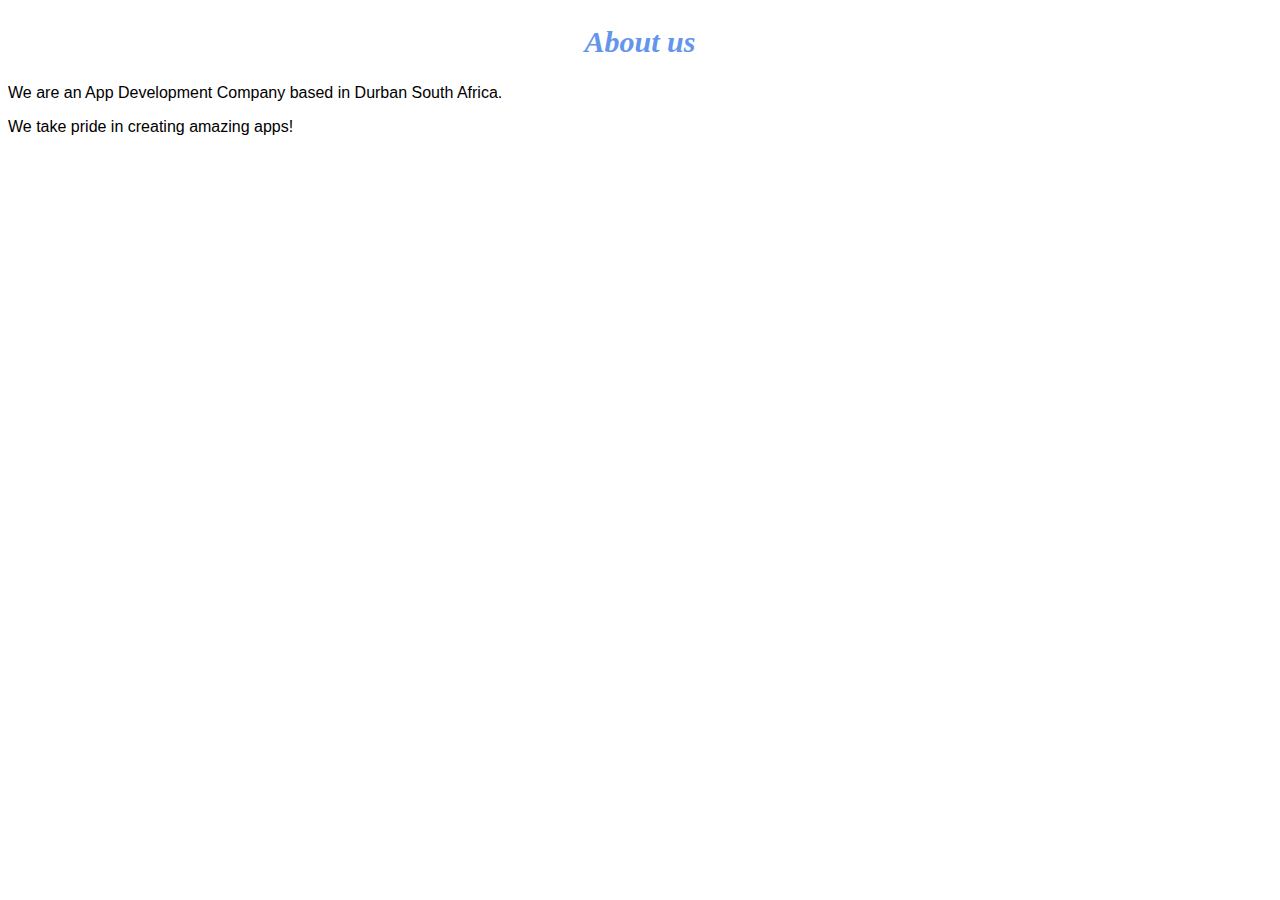
==== about.html @ 09c76316 "Assessment 5 Submission" ====
<!DOCTYPE html>
<html>
  <head>
        <link rel="stylesheet" href="style.css">
  </head>
    <body>
        <h2>About us</h2>
        <p>We are an App Development Company based in Durban South Africa.</p>
        <p>We take pride in creating amazing apps!</p>
        
    </body>
</html>
---- style.css ----
.gallery img{
    width: 100%; 
}

h2{
  font-family: Impact, fantasy;
  text-align: center;
  font-size: 30px;
  color: cornflowerblue;
  font-style: italic;
}

h4{
font-family: Impact, fantasy;
font-size: 20px;
font-style: italic;
color: cornflowerblue;
}

p{
font-family: Helvetica, sans-serif;
}

#menu{
    width: 100%;
    height: 40px;
    background-color: cornflowerblue;
    padding-top: 12px;
}

#menu a{
    color: #ffffff;
    font-family: Helvetica, sans-serif;
    font-size: 18px;
    text-decoration: none;
    font-weight: 800;
    padding-left: 20px;
    padding-right: 20px;
}

#menu a:hover{
    color: #5077bd;
}
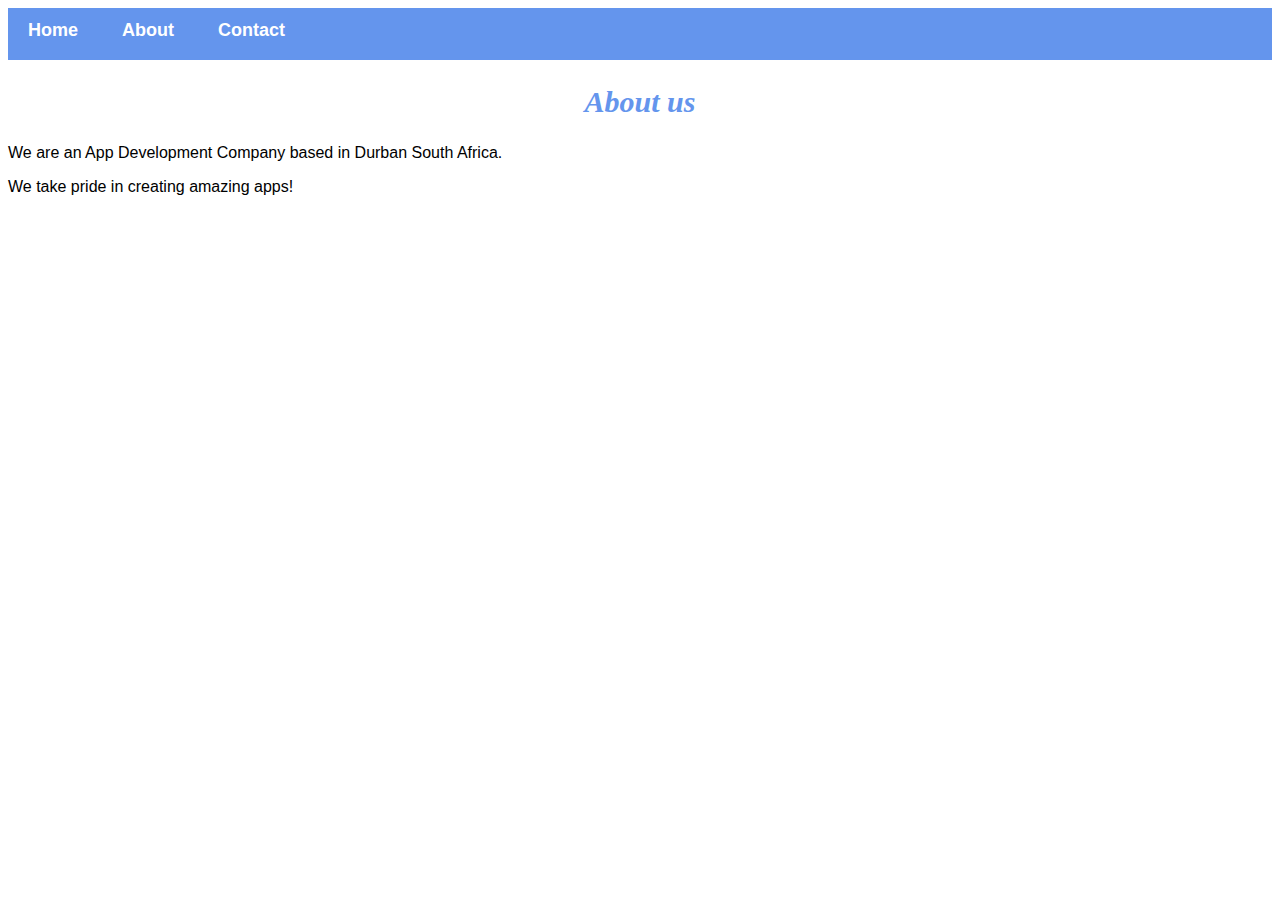
==== commit 754501c5: "submission of assessment 5" ====
--- a/about.html
+++ b/about.html
@@ -4,6 +4,11 @@
         <link rel="stylesheet" href="style.css">
   </head>
     <body>
+               <div id="menu">
+            <a href="index.html">Home</a>
+            <a href="about.html">About</a>
+            <a href="contact.html">Contact</a>
+        </div>
         <h2>About us</h2>
         <p>We are an App Development Company based in Durban South Africa.</p>
         <p>We take pride in creating amazing apps!</p>
